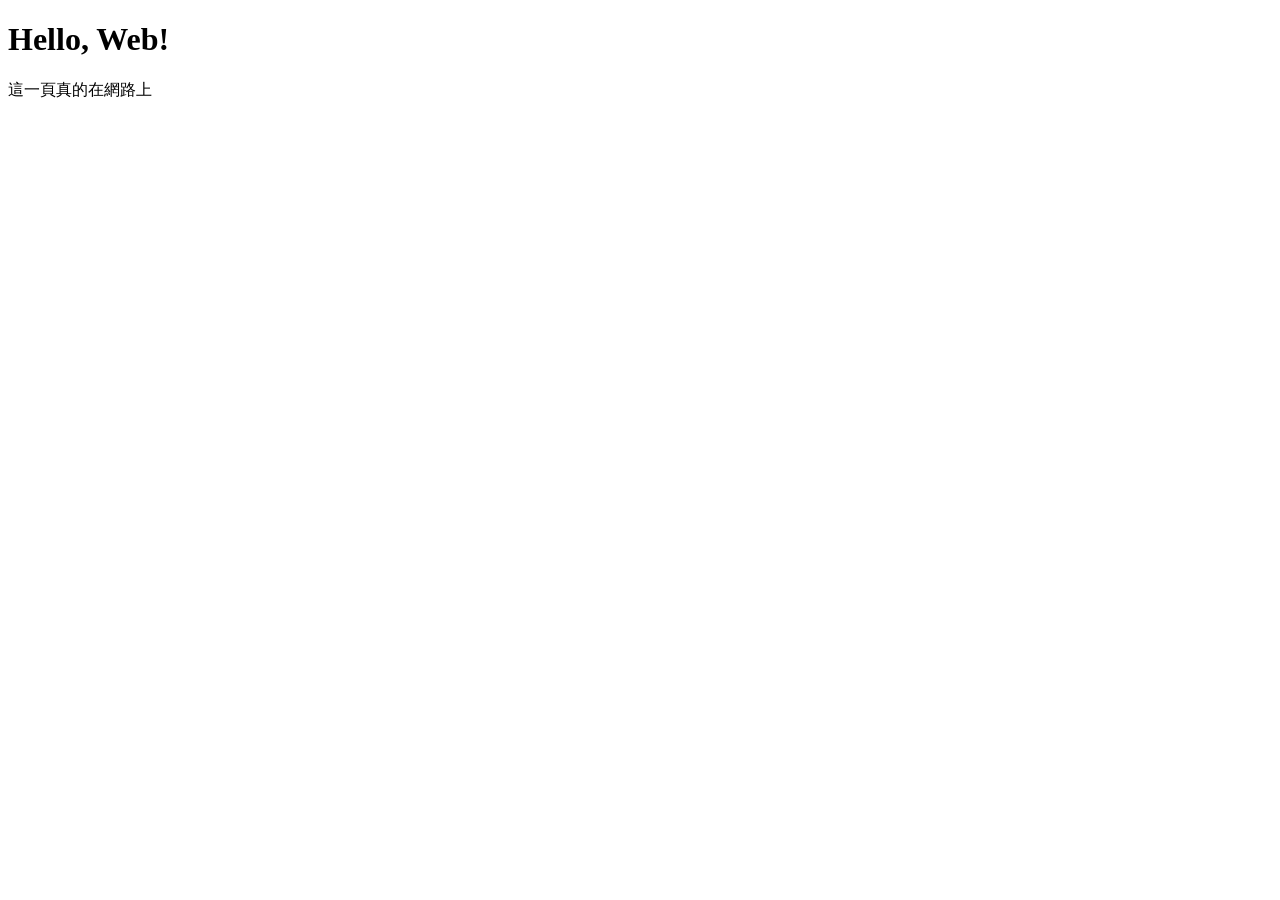
==== index.html @ 1a96ce2e "init" ====
<!DOCTYPE html>
<html lang="zh-Hant">
<head>
  <meta charset="UTF-8" />
  <meta name="viewport" content="width=device-width, initial-scale=1.0" />
  <title>我的第一頁</title>
</head>
<body>
  <h1>Hello, Web!</h1>
  <p>這一頁真的在網路上</p>
</body>
</html>
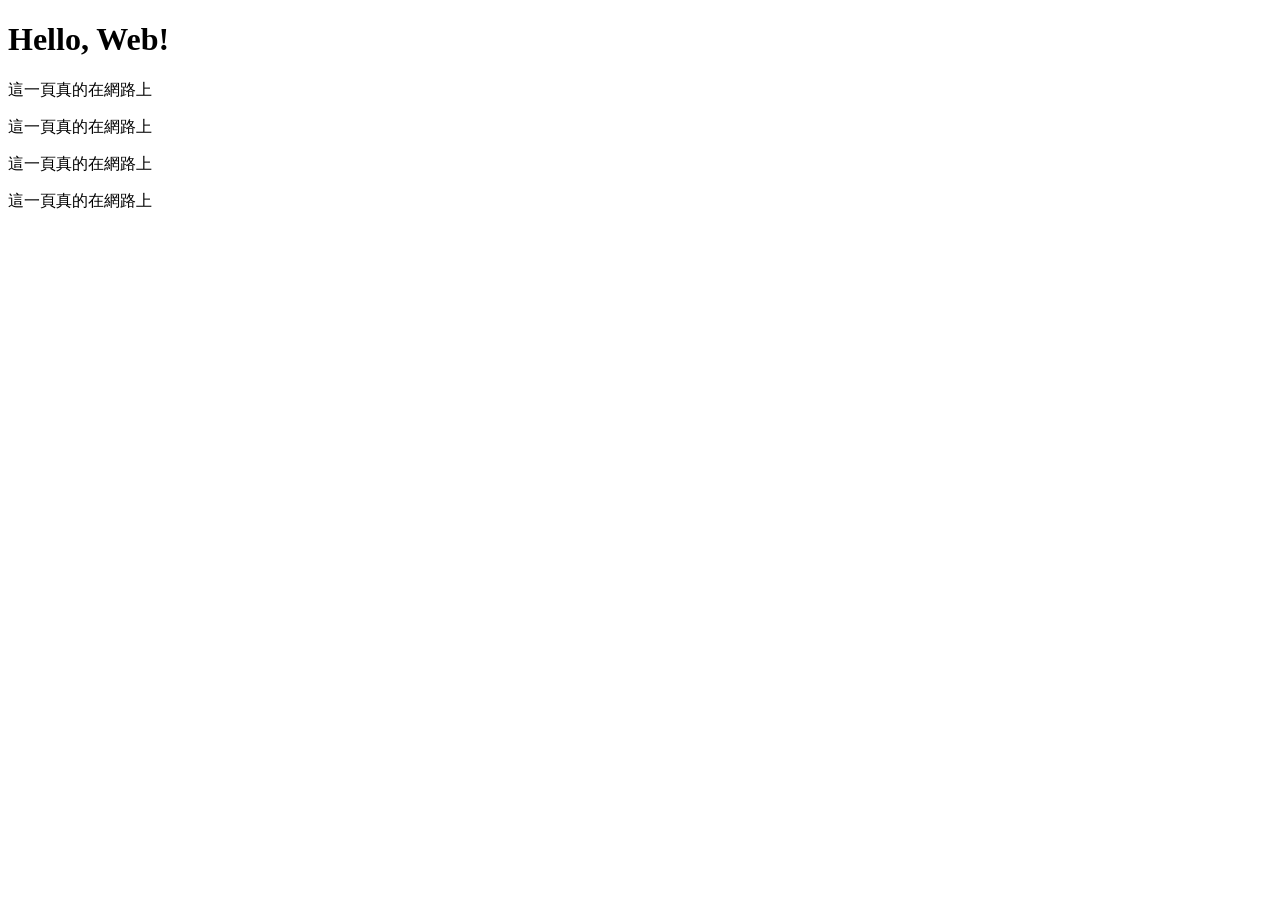
==== commit 96172d70: "20260707" ====
--- a/index.html
+++ b/index.html
@@ -8,5 +8,8 @@
 <body>
   <h1>Hello, Web!</h1>
   <p>這一頁真的在網路上</p>
+  <p>這一頁真的在網路上</p>
+  <p>這一頁真的在網路上</p>
+  <p>這一頁真的在網路上</p>
 </body>
 </html>
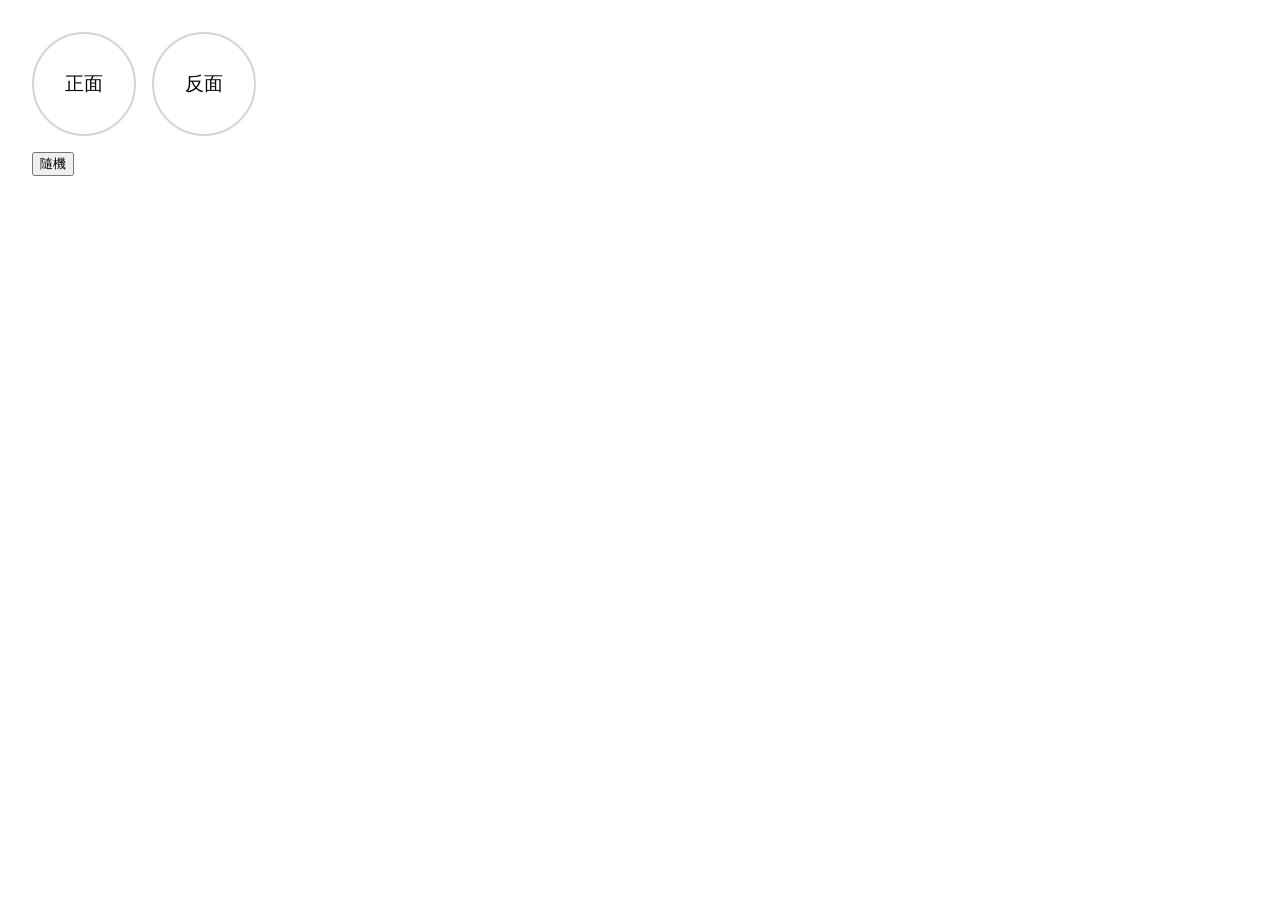
==== commit 858763c6: "20260707HW" ====
--- a/index.html
+++ b/index.html
@@ -3,13 +3,56 @@
 <head>
   <meta charset="UTF-8" />
   <meta name="viewport" content="width=device-width, initial-scale=1.0" />
-  <title>我的第一頁</title>
+  <title>1-7-3 · 詳解</title>
+  <style>
+    body { font-family: system-ui, sans-serif; margin: 2em; }
+    .coins { display: flex; gap: 16px; margin-bottom: 1em; }
+    .coin {
+      width: 100px; height: 100px;
+      display: grid; place-items: center;
+      border: 2px solid #d1d5db; border-radius: 50%;
+      font-size: 1.2rem;
+      /* 1. transition: 顏色與位移的變化都變滑順 */
+      transition: background .3s ease, transform .3s ease;
+    }
+    .coin.active {
+      background: gold; font-weight: bold;
+      /* 3. 中選的那顆抖一下 */
+      animation: shake .4s ease;
+    }
+
+    /* 2. keyframes: 用 rotate 做左右抖動 */
+    @keyframes shake {
+      from { transform: rotate(0deg); }
+      25%  { transform: rotate(-8deg); }
+      75%  { transform: rotate(8deg); }
+      to   { transform: rotate(0deg); }
+    }
+
+    /* 「點擊後短暫洗牌再定住」需要 setTimeout（Day 2 才教）, 留給行有餘力的人自由發揮 */
+  </style>
 </head>
 <body>
-  <h1>Hello, Web!</h1>
-  <p>這一頁真的在網路上</p>
-  <p>這一頁真的在網路上</p>
-  <p>這一頁真的在網路上</p>
-  <p>這一頁真的在網路上</p>
+  <div class="coins">
+    <div class="coin" id="head">正面</div>
+    <div class="coin" id="tail">反面</div>
+  </div>
+  <button id="flip">隨機</button>
+
+  <script>
+    const head = document.querySelector("#head");
+    const tail = document.querySelector("#tail");
+    const flip = document.querySelector("#flip");
+
+    flip.addEventListener("click", function () {
+      head.classList.remove("active");
+      tail.classList.remove("active");
+      if (Math.random() < 0.5) {
+        head.classList.add("active");
+      } else {
+        tail.classList.add("active");
+      }
+    });
+  </script>
 </body>
-</html>+</html>
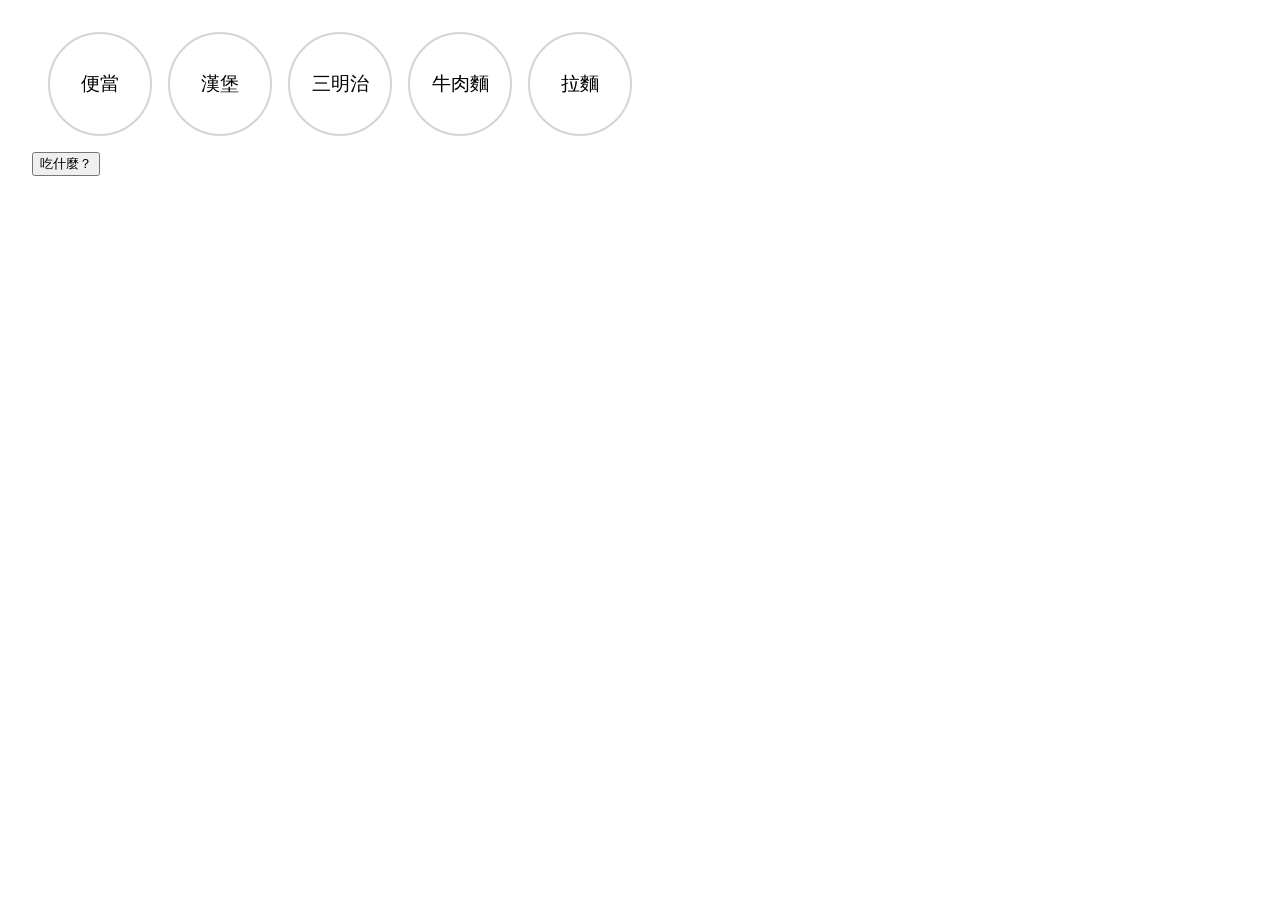
==== commit c4396a33: "20260708HW" ====
--- a/index.html
+++ b/index.html
@@ -6,8 +6,8 @@
   <title>1-7-3 · 詳解</title>
   <style>
     body { font-family: system-ui, sans-serif; margin: 2em; }
-    .coins { display: flex; gap: 16px; margin-bottom: 1em; }
-    .coin {
+    .items { display: flex; gap: 16px; margin-bottom: 1em; }
+    .item {
       width: 100px; height: 100px;
       display: grid; place-items: center;
       border: 2px solid #d1d5db; border-radius: 50%;
@@ -15,7 +15,7 @@
       /* 1. transition: 顏色與位移的變化都變滑順 */
       transition: background .3s ease, transform .3s ease;
     }
-    .coin.active {
+    .item.active {
       background: gold; font-weight: bold;
       /* 3. 中選的那顆抖一下 */
       animation: shake .4s ease;
@@ -33,26 +33,49 @@
   </style>
 </head>
 <body>
-  <div class="coins">
-    <div class="coin" id="head">正面</div>
-    <div class="coin" id="tail">反面</div>
+  <div class="items">
+    <div class="items"></div>
   </div>
-  <button id="flip">隨機</button>
+  <button id="pick">吃什麼？</button>
 
   <script>
-    const head = document.querySelector("#head");
-    const tail = document.querySelector("#tail");
-    const flip = document.querySelector("#flip");
+    const foods = ["便當","漢堡","三明治","牛肉麵","拉麵"];
+    const container = document.querySelector(".items");
 
-    flip.addEventListener("click", function () {
-      head.classList.remove("active");
-      tail.classList.remove("active");
-      if (Math.random() < 0.5) {
-        head.classList.add("active");
-      } else {
-        tail.classList.add("active");
-      }
-    });
+    for (const food of foods) {
+      const div = document.createElement("div");
+      div.className = "item";
+      div.textContent = food;
+      container.appendChild(div);
+    }
+
+    const button = document.querySelector("#pick");
+
+    button.addEventListener("click", function () {
+
+      // 清掉全部高亮
+      const items = document.querySelectorAll(".item");
+      items.forEach(function(item){
+          item.classList.remove("active");
+      });
+      const timer = setInterval(function (){
+        // 隨機挑一個
+        const index = Math.floor(Math.random() * foods.length);
+        // 點亮中選項目
+        items[index].classList.add("active");
+      },100)
+
+      setTimeout(function () {
+        clearInterval(timer);
+        items.forEach(function(item){
+          item.classList.remove("active");
+        });
+
+        const index = Math.floor(Math.random() * items.length);
+        items[index].classList.add("active");
+
+      }, 1000);
+  });
   </script>
 </body>
 </html>
